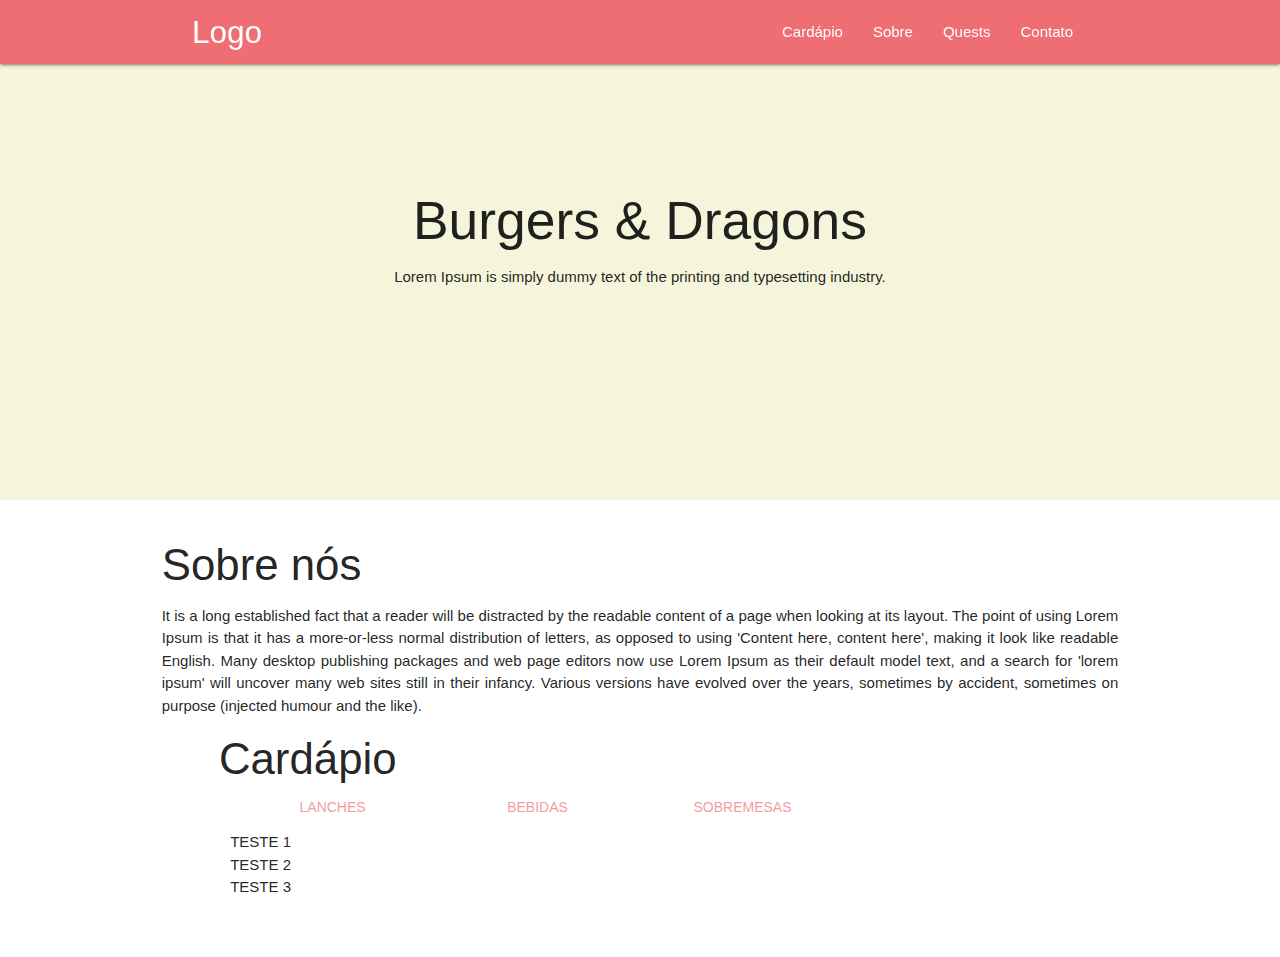
==== index.html @ a1330275 "Inicial" ====
<!DOCTYPE html>
<html lang="pt-br">

<head>
    <meta charset="UTF-8">
    <meta name="viewport" content="width=device-width, initial-scale=1.0">
    <meta http-equiv="X-UA-Compatible" content="ie=edge">
    <title>Template</title>
    <!---MATERIALIZE FRAMEWORK-->
    <link rel="stylesheet" href="materialize/css/materialize.min.css">
    <script src="materialize/js/materialize.min.js"></script>
    <!--SCRIPT MATERIALIZE-->
    <script type="text/javascript" src="materialize/js/materialize.min.js"></script>
    <script src="materialize/js/materialize.js"></script>
    <!--MEU ESTILO-->
    <link rel="stylesheet" href="_css/estilo.css">
    <!--ICONES AWESOME-->
    <link rel="stylesheet" href="https://use.fontawesome.com/releases/v5.4.1/css/all.css" integrity="sha384-5sAR7xN1Nv6T6+dT2mhtzEpVJvfS3NScPQTrOxhwjIuvcA67KV2R5Jz6kr4abQsz" crossorigin="anonymous">
    
</head>

<body>
    <nav class="menu-principal">
        <div class="container nav-wrapper">
            <a href="#" class="brand-logo">Logo</a>
            <ul id="nav-mobile" class="right hide-on-med-and-down">
                <li><a href="#">Cardápio</a></li>
                <li><a href="#">Sobre</a></li>
                <li><a href="#">Quests</a></li>
                <li><a href="#">Contato</a></li>
            </ul>
        </div>
    </nav>
    <header class="cabecalho">
        <div class="conteudo">
            <h2>Burgers & Dragons</h2>
            <p>Lorem Ipsum is simply dummy text of the printing
                and typesetting industry.
            </p>
            <a href="https://www.facebook.com/burgersanddragons/"  target="_blank" class="icones">
                <i class="fab fa-facebook"></i>
            </a>
             
            <a href="https://www.instagram.com/burgers_and_dragons/?hl=pt-br"  target="_blank" class="icones">
                <i class="fab fa-instagram"></i>
            </a>
            
        </div>
    </header>
    <section class="principal">
        <div class="sobre">
            <h3>Sobre nós</h3>
            <p>It is a long established fact that a reader will be distracted by the readable content of a page when
                looking at its layout. The point of using Lorem Ipsum is that it has a more-or-less normal distribution
                of letters, as opposed to using 'Content here, content here', making it look like readable English.
                Many desktop publishing packages and web page editors now use Lorem Ipsum as their default model text,
                and a search for 'lorem ipsum' will uncover many web sites still in their infancy. Various versions
                have evolved over the years, sometimes by accident, sometimes on purpose (injected humour and the
                like).
            </p>
        </div>
        <div class="container">
        <!--INICIALIZAÇÃO-->
        <script>
            var instance = M.Tabs.init(el, options);
    
            // Or with jQuery
            $(document).ready(function(){
            $('.tabs').tabs();
            });
        </script>
            <h3>Cardápio</h3>
            <div class="row">
                <div class="col s12">
                    <ul class="tabs">
                        <li class="tab col s3"><a href="#test1">Lanches</a></li>
                        <li class="tab col s3"><a href="#test2">Bebidas</a></li>
                        <li class="tab col s3"><a href="#test3">Sobremesas</a></li>
                    </ul>
                    <div id="#test1">TESTE 1</div>
                    <div id="#test2">TESTE 2</div>
                    <div id="#test2">TESTE 3</div>
                </div>
            </div>
        </div>
    </section>

    <footer>

    </footer>
    
    
</body>

</html>
---- _css/estilo.css ----
h1, h2, h3, h4, h5, h6{
    padding: 0;
    margin: 0;
}

.cabecalho{
    width: 100%;
    height: 500px;
    background-color: beige;
    padding-top: 15%;
}


.menu-principal{
    margin: 0;
    padding: 0;
    position: fixed;
}

.conteudo{
    align-content: center;
    text-align: center;
    margin: 0 auto;
    max-width: 50%;
    max-height: 50%;
}

.principal{
    width: 100%;
    height: 100%;
    padding: 3%;
}

.sobre{
    max-width: 80%;
    margin: 0 10% auto;
    padding: 3px;
    text-align: justify;
}

.icones{
    font-size: 3em;
    color: black;
}
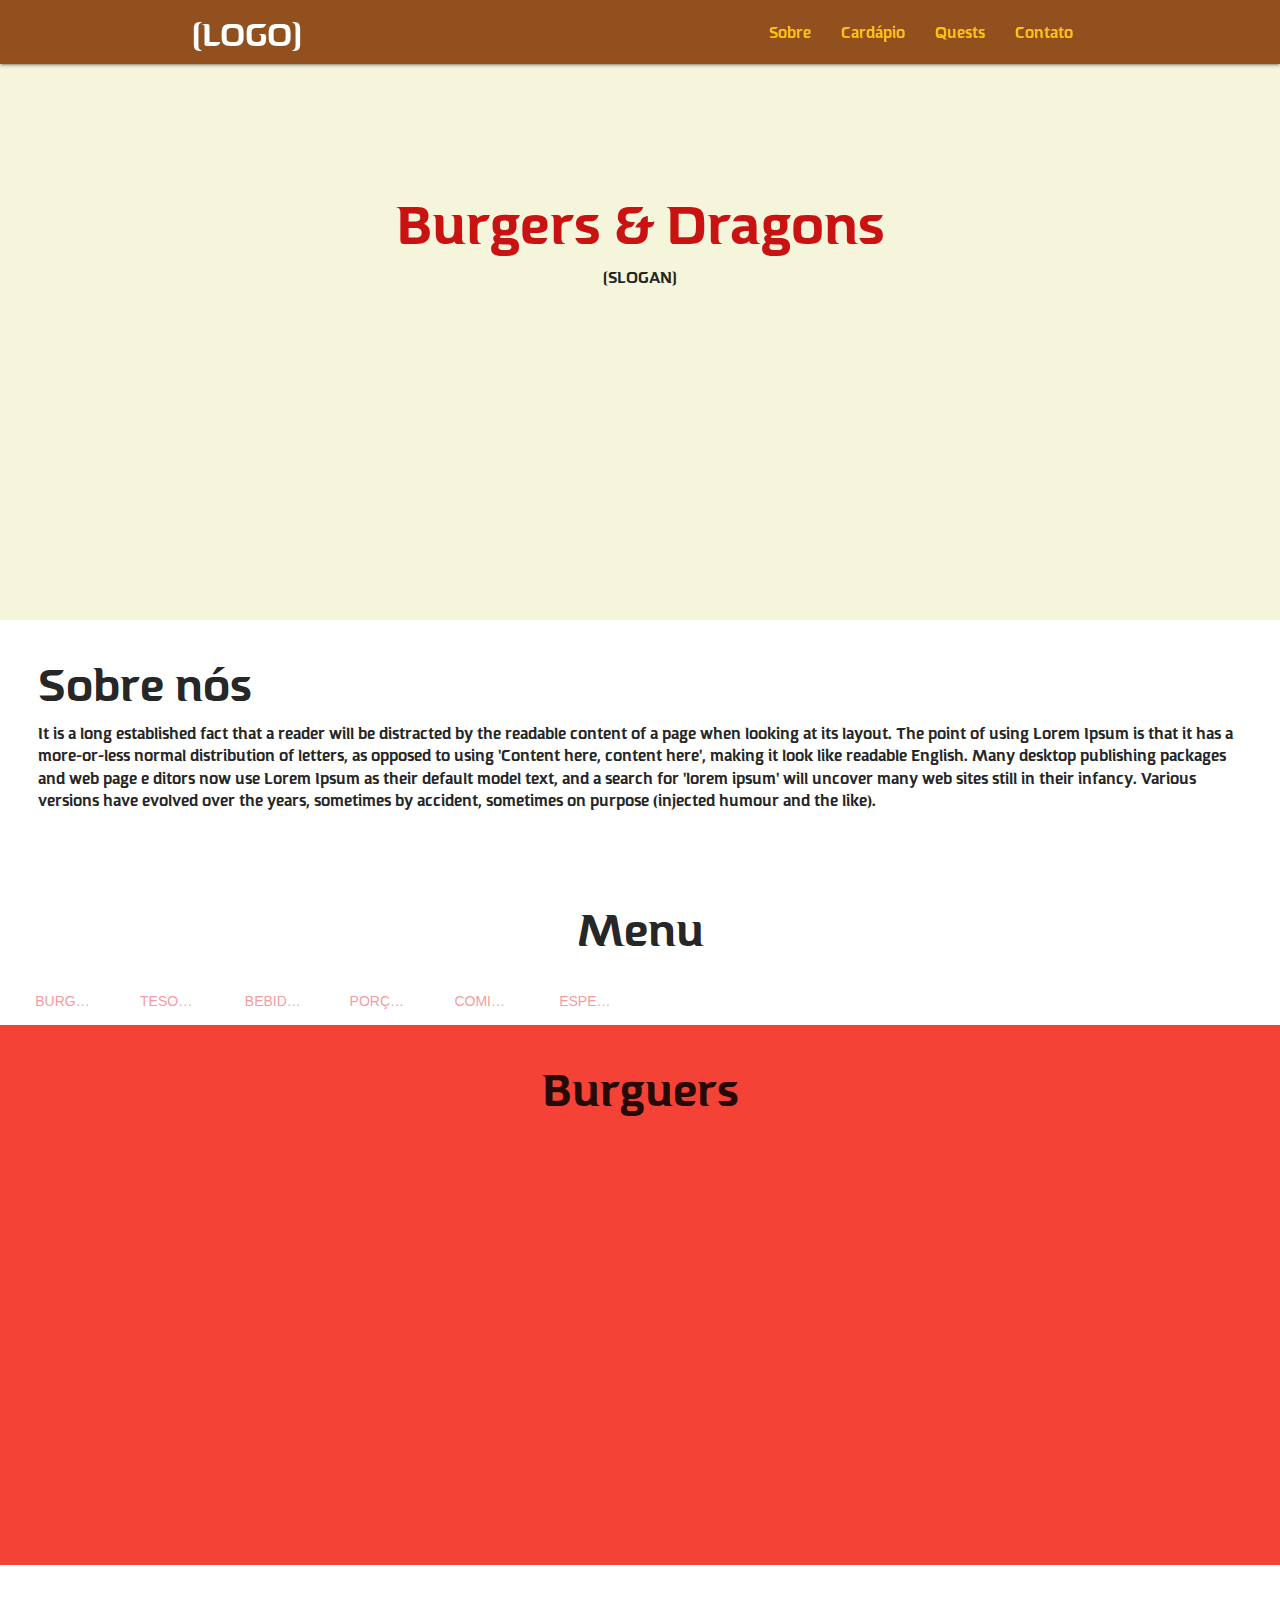
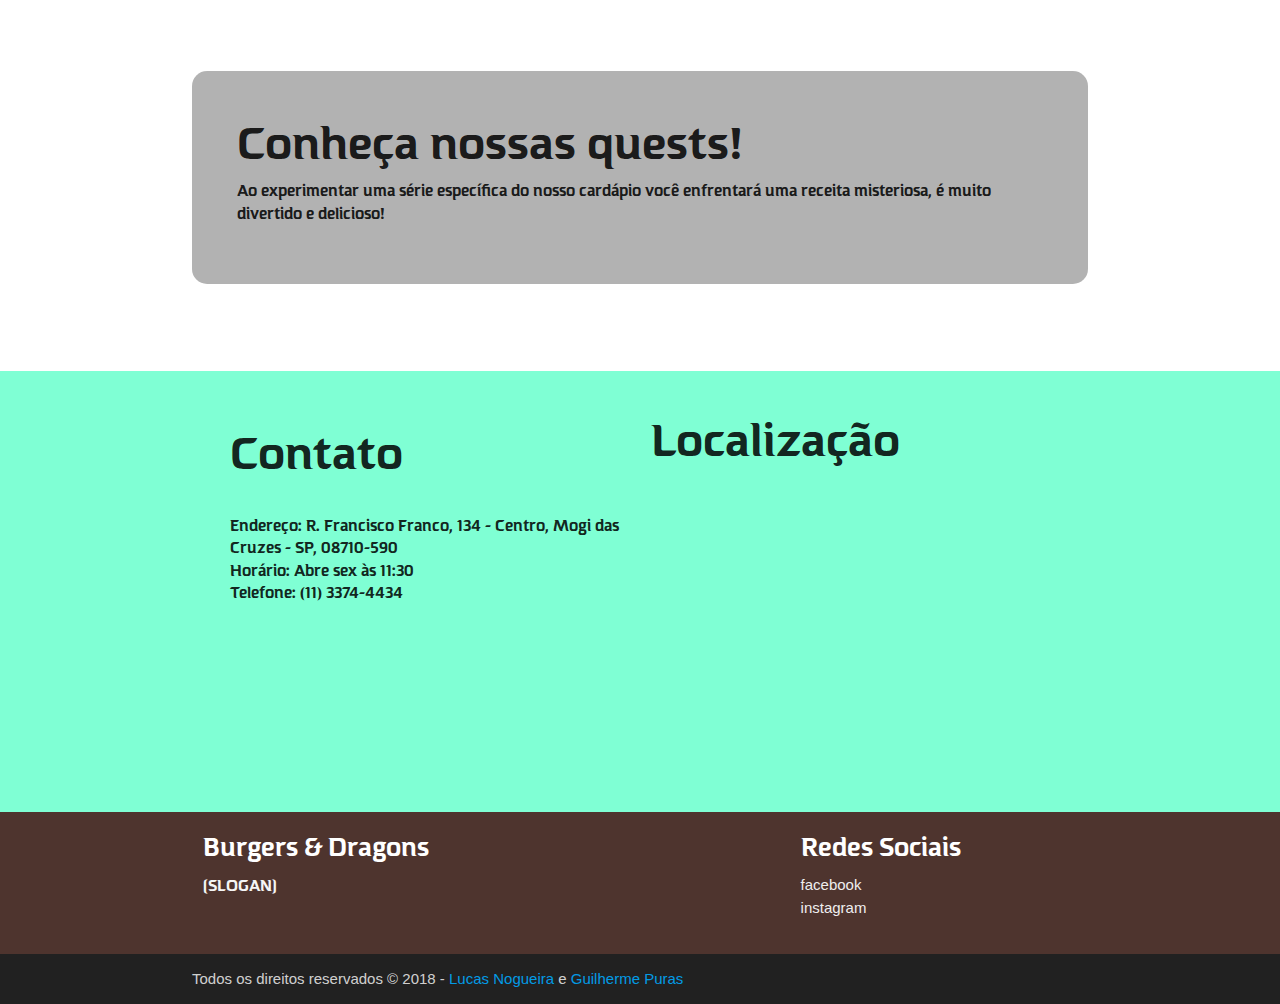
==== commit 6c32e3c3: "0.0.7" ====
--- a/index.html
+++ b/index.html
@@ -5,91 +5,109 @@
     <meta charset="UTF-8">
     <meta name="viewport" content="width=device-width, initial-scale=1.0">
     <meta http-equiv="X-UA-Compatible" content="ie=edge">
-    <title>Template</title>
-    <!---MATERIALIZE FRAMEWORK-->
-    <link rel="stylesheet" href="materialize/css/materialize.min.css">
-    <script src="materialize/js/materialize.min.js"></script>
-    <!--SCRIPT MATERIALIZE-->
-    <script type="text/javascript" src="materialize/js/materialize.min.js"></script>
-    <script src="materialize/js/materialize.js"></script>
-    <!--MEU ESTILO-->
-    <link rel="stylesheet" href="_css/estilo.css">
+    <title>Burgers & Dragons</title>
+    <!--MATERIALIZE CSS-->
+    <link type="text/css" rel="stylesheet" href="materialize/css/materialize.min.css" media="screen,projection"/>
+    <!--MEU ESTILO CSS-->
+    <link rel="stylesheet" href="css/estilo.css">
+    <link rel="stylesheet" href="css/animacao.css">
+    <link rel="stylesheet" href="css/efeitos.css">
     <!--ICONES AWESOME-->
     <link rel="stylesheet" href="https://use.fontawesome.com/releases/v5.4.1/css/all.css" integrity="sha384-5sAR7xN1Nv6T6+dT2mhtzEpVJvfS3NScPQTrOxhwjIuvcA67KV2R5Jz6kr4abQsz" crossorigin="anonymous">
-    
+    <!--MEU SCRIPT-->
+    <script type="text/javascript" src="js/myscript.js"></script>
 </head>
-
 <body>
-    <nav class="menu-principal">
+    <nav class="menu-principal animated bounceInDown">
         <div class="container nav-wrapper">
-            <a href="#" class="brand-logo">Logo</a>
+            <a href="#" class="brand-logo">[LOGO]</a>
             <ul id="nav-mobile" class="right hide-on-med-and-down">
-                <li><a href="#">Cardápio</a></li>
-                <li><a href="#">Sobre</a></li>
-                <li><a href="#">Quests</a></li>
-                <li><a href="#">Contato</a></li>
+                <li><a href="#Sobre">Sobre</a></li>
+                <li><a href="#Cardapio">Cardápio</a></li>
+                <li><a href="#Quests">Quests</a></li>
+                <li><a href="#Contato">Contato</a></li>
             </ul>
         </div>
     </nav>
     <header class="cabecalho">
         <div class="conteudo">
             <h2>Burgers & Dragons</h2>
-            <p>Lorem Ipsum is simply dummy text of the printing
-                and typesetting industry.
-            </p>
+            <p>[SLOGAN]</p>
+            <!--icones face-->
             <a href="https://www.facebook.com/burgersanddragons/"  target="_blank" class="icones">
                 <i class="fab fa-facebook"></i>
             </a>
-             
+            <!--icones insta-->
             <a href="https://www.instagram.com/burgers_and_dragons/?hl=pt-br"  target="_blank" class="icones">
                 <i class="fab fa-instagram"></i>
             </a>
             
         </div>
     </header>
-    <section class="principal">
-        <div class="sobre">
+    <section class="principal container" id="Sobre">
+        <div class="sobre-content">
             <h3>Sobre nós</h3>
             <p>It is a long established fact that a reader will be distracted by the readable content of a page when
                 looking at its layout. The point of using Lorem Ipsum is that it has a more-or-less normal distribution
                 of letters, as opposed to using 'Content here, content here', making it look like readable English.
-                Many desktop publishing packages and web page editors now use Lorem Ipsum as their default model text,
+                Many desktop publishing packages and web page e  ditors now use Lorem Ipsum as their default model text,
                 and a search for 'lorem ipsum' will uncover many web sites still in their infancy. Various versions
                 have evolved over the years, sometimes by accident, sometimes on purpose (injected humour and the
                 like).
             </p>
         </div>
-        <div class="container">
-        <!--INICIALIZAÇÃO-->
-        <script>
-            var instance = M.Tabs.init(el, options);
-    
-            // Or with jQuery
-            $(document).ready(function(){
-            $('.tabs').tabs();
-            });
-        </script>
-            <h3>Cardápio</h3>
-            <div class="row">
-                <div class="col s12">
-                    <ul class="tabs">
-                        <li class="tab col s3"><a href="#test1">Lanches</a></li>
-                        <li class="tab col s3"><a href="#test2">Bebidas</a></li>
-                        <li class="tab col s3"><a href="#test3">Sobremesas</a></li>
-                    </ul>
-                    <div id="#test1">TESTE 1</div>
-                    <div id="#test2">TESTE 2</div>
-                    <div id="#test2">TESTE 3</div>
-                </div>
+    </section>
+
+    <!-- CARDAPIO -->
+    <iframe src="cardapio.html" scrolling="no" frameborder="no" style="width: 100%; min-height: 700px;"></iframe>
+
+    <section class="container quests">
+        <div class="q-content" id="Quests">
+            <h3>Conheça nossas quests!</h3>
+            <p>Ao experimentar uma série específica do nosso cardápio você enfrentará uma receita misteriosa, é muito divertido e delicioso!</p>
+        </div>
+    </section>
+    <section class="contato" id="Contato">
+        <div class="row container">
+            <div class="col s12 m6 l6">
+                <h3>Contato</h3>
+                <p>
+                    Endereço: R. Francisco Franco, 134 - Centro, Mogi das Cruzes - SP, 08710-590
+                    <br>Horário: Abre sex às 11:30
+                    <br>Telefone: (11) 3374-4434
+                </p>
+            </div>
+            <div class="localiza col s12 m6 l6">
+                <h3>Localização</h3>
+                <iframe class="iframe-responsivo" src="https://www.google.com/maps/embed?pb=!1m18!1m12!1m3!1d3658.1799347658316!2d-46.20041338554392!3d-23.52602986617245!2m3!1f0!2f0!3f0!3m2!1i1024!2i768!4f13.1!3m3!1m2!1s0x94cdd812443ef7a3%3A0x7e196a0a5f55860b!2sR.+Francisco+Franco%2C+134+-+Centro%2C+Mogi+das+Cruzes+-+SP%2C+08710-590!5e0!3m2!1spt-BR!2sbr!4v1540523200117" width="400" height="300" frameborder="0" style="border:0" allowfullscreen></iframe>    
+                <div class="enderecoburgers"><p><a href="#">Endereço: R. Francisco Franco, 134 - Centro, Mogi das Cruzes - SP, 08710-590 </a></p></div>
             </div>
         </div>
     </section>
-
-    <footer>
-
+    <footer class="page-footer brown darken-3 rodape">
+            <div class="container">
+                <div class="row">
+                    <div class="col l6 s12">
+                    <h5 class="white-text">Burgers & Dragons</h5>
+                    <p class="grey-text text-lighten-4">[SLOGAN]</p>
+                    </div>
+                    <div class="col l4 offset-l2 s12">
+                    <h5 class="white-text">Redes Sociais</h5>
+                    <ul>
+                        <li><a class="grey-text text-lighten-3" href="#!">facebook</a></li>
+                        <li><a class="grey-text text-lighten-3" href="#!">instagram</a></li>
+                    </ul>
+                    </div>
+                </div>
+            </div>
+            <div class="footer-copyright rodape grey darken-4">
+                <div class="container">
+               Todos os direitos reservados © 2018 - <a href="https://www.linkedin.com/in/lnogueiratdm/" target="_blank">Lucas Nogueira</a>
+               e <a href="https://www.linkedin.com/in/guilherme-puras-33794614b/" target="_blank">Guilherme Puras</a> 
+            </div>
     </footer>
-    
-    
+    <!--SCRIPT MATERIALIZE-->
+    <script type="text/javascript" src="materialize/js/jquery.min.js"></script>
+    <script type="text/javascript" src="materialize/js/materialize.min.js"></script>
 </body>
-
 </html>--- a/css/estilo.css
+++ b/css/estilo.css
@@ -0,0 +1,139 @@
+@import url('https://fonts.googleapis.com/css?family=Bowlby+One|Spicy+Rice');
+@font-face{
+    font-family: ShabashPro-Bold;
+    src: url('../fonts/ShabashPro-Bold.otf');
+} 
+
+h1, h2, h3, h4, h5, h6{
+    padding: 0;
+    margin: 0;
+    font-family: ShabashPro-Bold,'Spicy Rice', cursive;
+}
+
+h2{
+    color: #c91212;
+}
+
+p{
+    font-family: ShabashPro-Bold, 'Spicy Rice', cursive;
+}
+
+body{
+    background-image: url('../img/burguers.jpg');
+    background-size:  auto;
+    backface-visibility: visible;
+    animation-delay: 0.3s;
+}
+
+.cabecalho{
+    width: 100%;
+    min-height: 620px;
+    max-height: 80%;
+    background-color: beige;
+    padding-top: 15%;
+}
+
+.menu-principal{
+    font-family: ShabashPro-Bold,'Spicy Rice', cursive;
+    margin: 0;
+    padding: 0;
+    background-color: rgba(139,69,19, 0.94);
+    position: fixed;
+    z-index: 900;
+}
+
+.menu-principal ul li a{
+    color: #ffc014;
+}
+
+.conteudo{
+    align-content: center;
+    text-align: center;
+    margin: 0 auto;
+    max-width: 50%;
+    max-height: 50%;
+}
+
+.principal{
+    width: 100%;
+    padding: 3%;
+}
+
+.sobre{
+    margin: 0 10% auto;
+    padding: 3px;
+    text-align: justify;
+}
+
+.icones{
+    font-size: 3em;
+    color: #a10000;
+}
+
+.cardapio{
+    height: 600px;
+}
+
+.cardapio h3{
+    text-align: center;
+    margin-bottom: 2%; 
+    margin-top: 3%;
+}
+
+.topo-tab{
+    background-color: rgba(0, 0, 0, 0.0)
+}
+
+.letras{
+    color: #fffb10;
+}
+
+.quests{
+    margin-top: 100px;
+    min-height: 300px;
+}
+
+.q-content{
+    background-color: rgba(0, 0, 0, 0.3);
+    padding: 5%;
+    border-radius: 15px;
+}
+
+.contato{
+    padding: 3%;
+    background-color: aquamarine;
+    margin-bottom: -20px;
+}
+
+.contato h3{
+    margin-top: 4%;
+    margin-bottom: 10%; 
+}
+
+.localiza{
+    max-width: 90px;
+}
+
+.enderecoburgers{
+    position: absolute;
+    visibility: hidden;
+}
+
+@media only screen and (max-width: 420px){
+    .iframe-responsivo {
+        width: 10px;
+        position: absolute;
+        visibility: hidden;
+    }
+
+    .enderecoburgers{
+        position: relative;
+        visibility: visible;
+    }
+
+    .conteudo{
+        margin-top: 25%;
+    }
+}
+
+
--- a/css/efeitos.css
+++ b/css/efeitos.css
@@ -0,0 +1,7 @@
+.esconder{
+    opacity: 0;
+}
+
+section{
+    animation-delay: 0.3s;
+}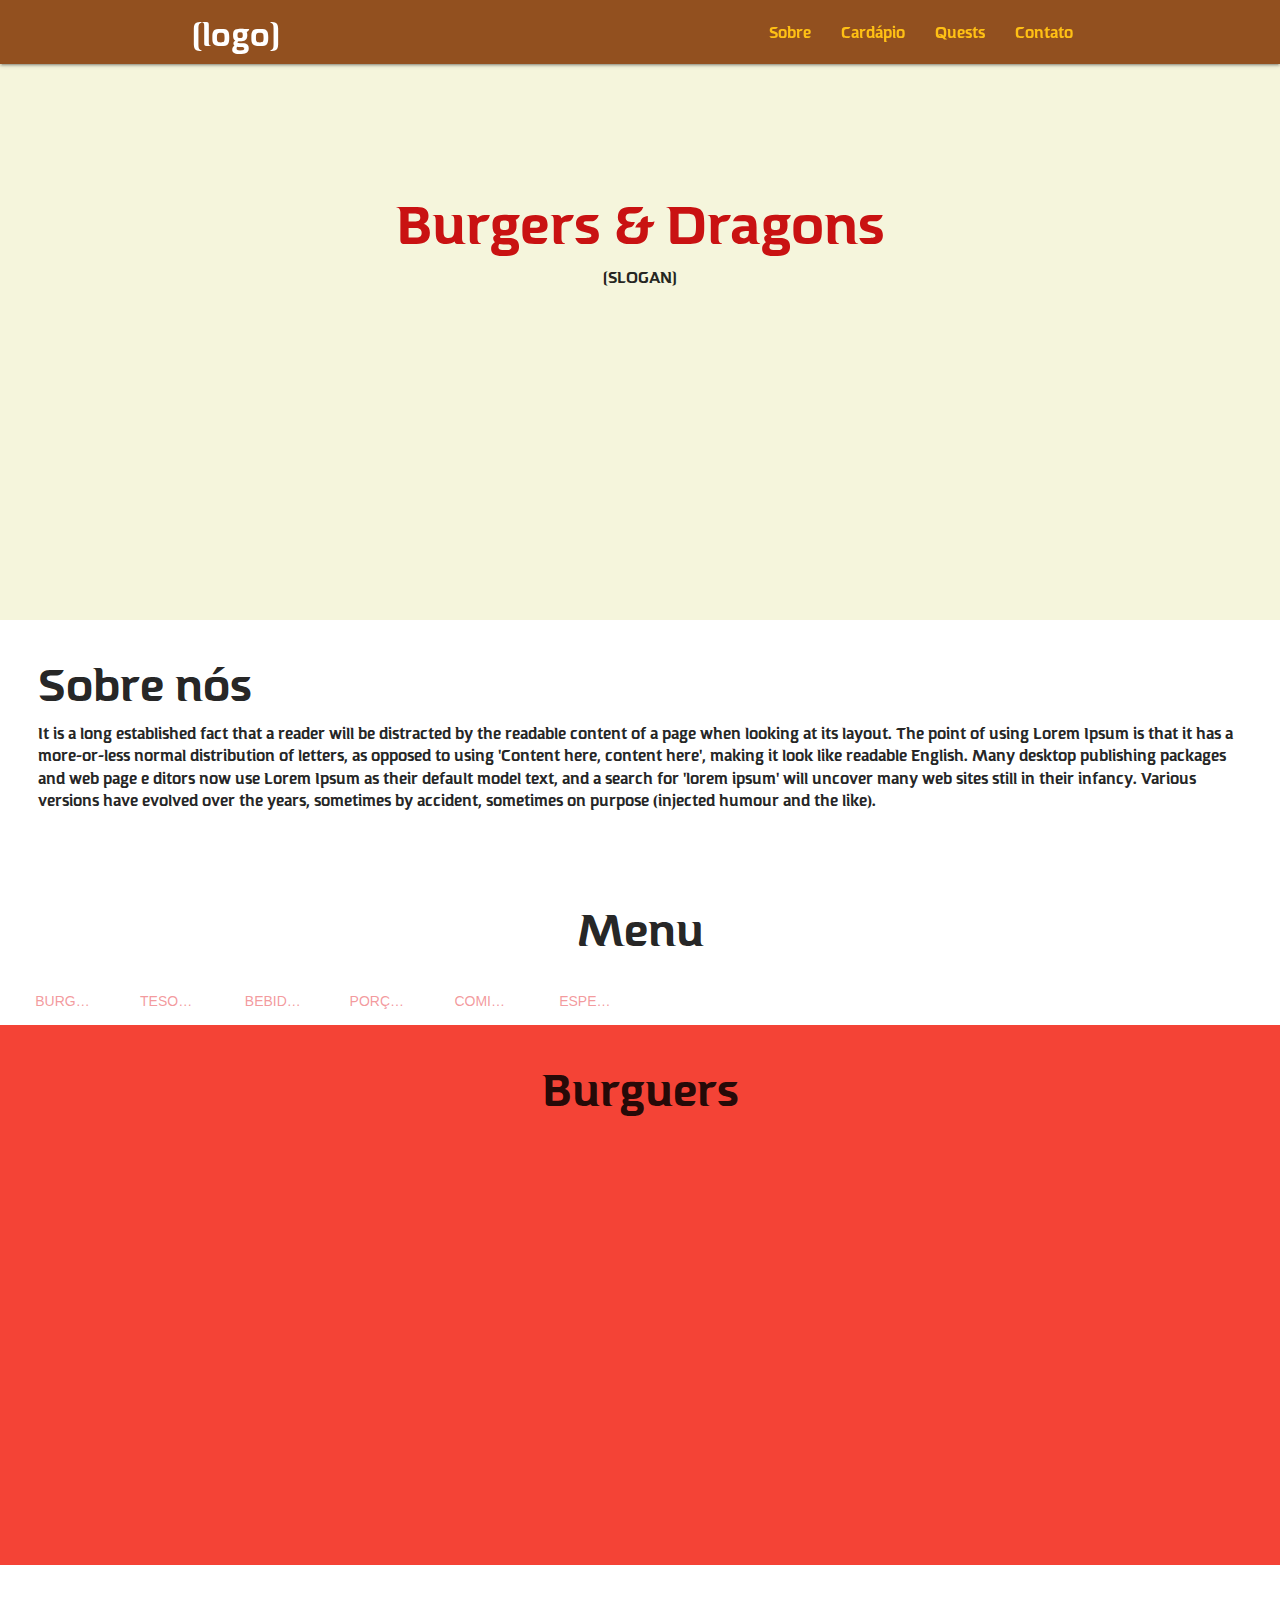
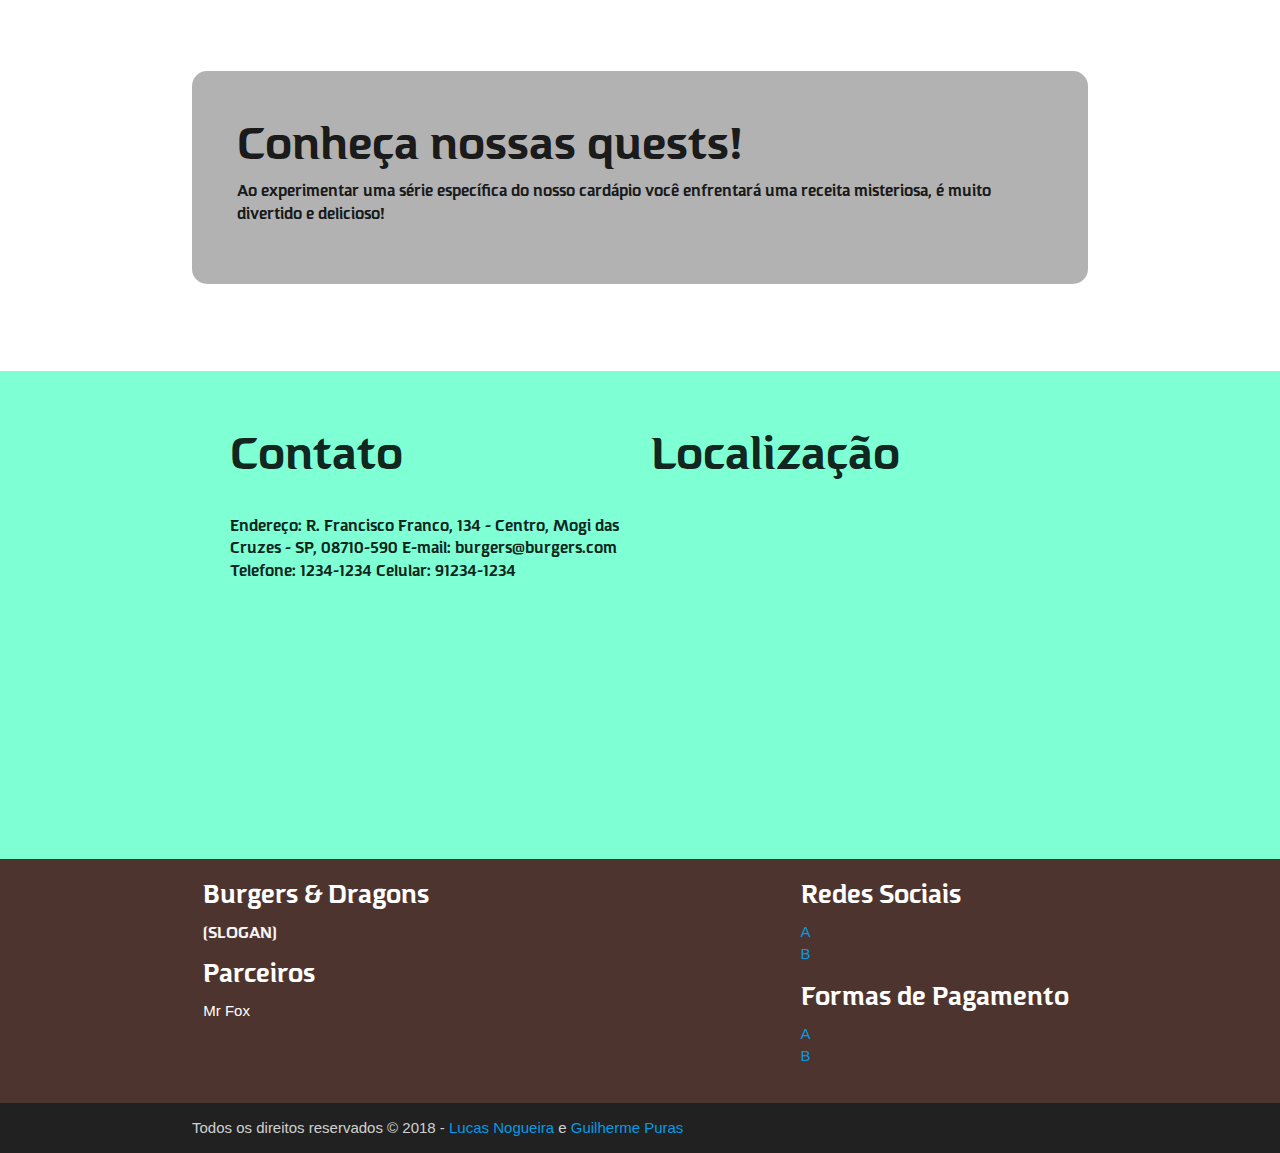
==== commit c4216763: "estrutura pronta" ====
--- a/index.html
+++ b/index.html
@@ -1,6 +1,5 @@
 <!DOCTYPE html>
 <html lang="pt-br">
-
 <head>
     <meta charset="UTF-8">
     <meta name="viewport" content="width=device-width, initial-scale=1.0">
@@ -20,7 +19,7 @@
 <body>
     <nav class="menu-principal animated bounceInDown">
         <div class="container nav-wrapper">
-            <a href="#" class="brand-logo">[LOGO]</a>
+            <a href="index.html" class="brand-logo">[logo]</a>
             <ul id="nav-mobile" class="right hide-on-med-and-down">
                 <li><a href="#Sobre">Sobre</a></li>
                 <li><a href="#Cardapio">Cardápio</a></li>
@@ -59,7 +58,7 @@
     </section>
 
     <!-- CARDAPIO -->
-    <iframe src="cardapio.html" scrolling="no" frameborder="no" style="width: 100%; min-height: 700px;"></iframe>
+    <iframe id="Cardapio" src="cardapio.html" scrolling="no" frameborder="no" style="width: 100%; min-height: 700px;"></iframe>
 
     <section class="container quests">
         <div class="q-content" id="Quests">
@@ -71,16 +70,15 @@
         <div class="row container">
             <div class="col s12 m6 l6">
                 <h3>Contato</h3>
-                <p>
-                    Endereço: R. Francisco Franco, 134 - Centro, Mogi das Cruzes - SP, 08710-590
-                    <br>Horário: Abre sex às 11:30
-                    <br>Telefone: (11) 3374-4434
-                </p>
+                <p> Endereço: R. Francisco Franco, 134 - Centro, Mogi das Cruzes - SP, 08710-590
+                    E-mail: burgers@burgers.com
+                    Telefone: 1234-1234
+                    Celular:  91234-1234 
+                </p>                
             </div>
             <div class="localiza col s12 m6 l6">
                 <h3>Localização</h3>
                 <iframe class="iframe-responsivo" src="https://www.google.com/maps/embed?pb=!1m18!1m12!1m3!1d3658.1799347658316!2d-46.20041338554392!3d-23.52602986617245!2m3!1f0!2f0!3f0!3m2!1i1024!2i768!4f13.1!3m3!1m2!1s0x94cdd812443ef7a3%3A0x7e196a0a5f55860b!2sR.+Francisco+Franco%2C+134+-+Centro%2C+Mogi+das+Cruzes+-+SP%2C+08710-590!5e0!3m2!1spt-BR!2sbr!4v1540523200117" width="400" height="300" frameborder="0" style="border:0" allowfullscreen></iframe>    
-                <div class="enderecoburgers"><p><a href="#">Endereço: R. Francisco Franco, 134 - Centro, Mogi das Cruzes - SP, 08710-590 </a></p></div>
             </div>
         </div>
     </section>
@@ -88,16 +86,27 @@
             <div class="container">
                 <div class="row">
                     <div class="col l6 s12">
-                    <h5 class="white-text">Burgers & Dragons</h5>
-                    <p class="grey-text text-lighten-4">[SLOGAN]</p>
+                        <h5 class="white-text">Burgers & Dragons</h5>
+                        <p class="grey-text text-lighten-4">[SLOGAN]</p>
+                        <h5>Parceiros</h5>
+                        <ul>
+                            <li>Mr Fox</li>
+                        </ul>
                     </div>
+                    <!--REDES SOCIAIS-->
                     <div class="col l4 offset-l2 s12">
-                    <h5 class="white-text">Redes Sociais</h5>
-                    <ul>
-                        <li><a class="grey-text text-lighten-3" href="#!">facebook</a></li>
-                        <li><a class="grey-text text-lighten-3" href="#!">instagram</a></li>
-                    </ul>
+                        <h5 class="white-text">Redes Sociais</h5>
+                        <ul>
+                            <li><a href="#">A</a></li>
+                            <li><a href="#">B</a></li>
+                        </ul>
+                        <h5 class="white-text">Formas de Pagamento</h5>
+                        <ul>
+                            <li><a href="#">A</a></li>
+                            <li><a href="#">B</a></li>
+                        </ul>
                     </div>
+                    
                 </div>
             </div>
             <div class="footer-copyright rodape grey darken-4">
--- a/css/estilo.css
+++ b/css/estilo.css
@@ -60,7 +60,8 @@
 }
 
 .sobre{
-    margin: 0 10% auto;
+    width: 75%;
+    margin: 5% auto;
     padding: 3px;
     text-align: justify;
 }
@@ -111,26 +112,30 @@
 }
 
 .localiza{
-    max-width: 90px;
-}
-
-.enderecoburgers{
-    position: absolute;
-    visibility: hidden;
+    margin: 0;
+    max-width: 100%;
+    padding: 0;
 }
 
 @media only screen and (max-width: 420px){
-    .iframe-responsivo {
-        width: 10px;
-        position: absolute;
-        visibility: hidden;
+    .rodape{
+        margin-top: -20px;
     }
 
-    .enderecoburgers{
+    .iframe-responsivo {
+        width: 100%;
         position: relative;
-        visibility: visible;
+        margin: 0;   
     }
 
+    .contato{
+        margin: 0;
+        padding: 0;
+    }
+    .localiza{
+        padding: 0;
+        margin: 0;
+    }
     .conteudo{
         margin-top: 25%;
     }
